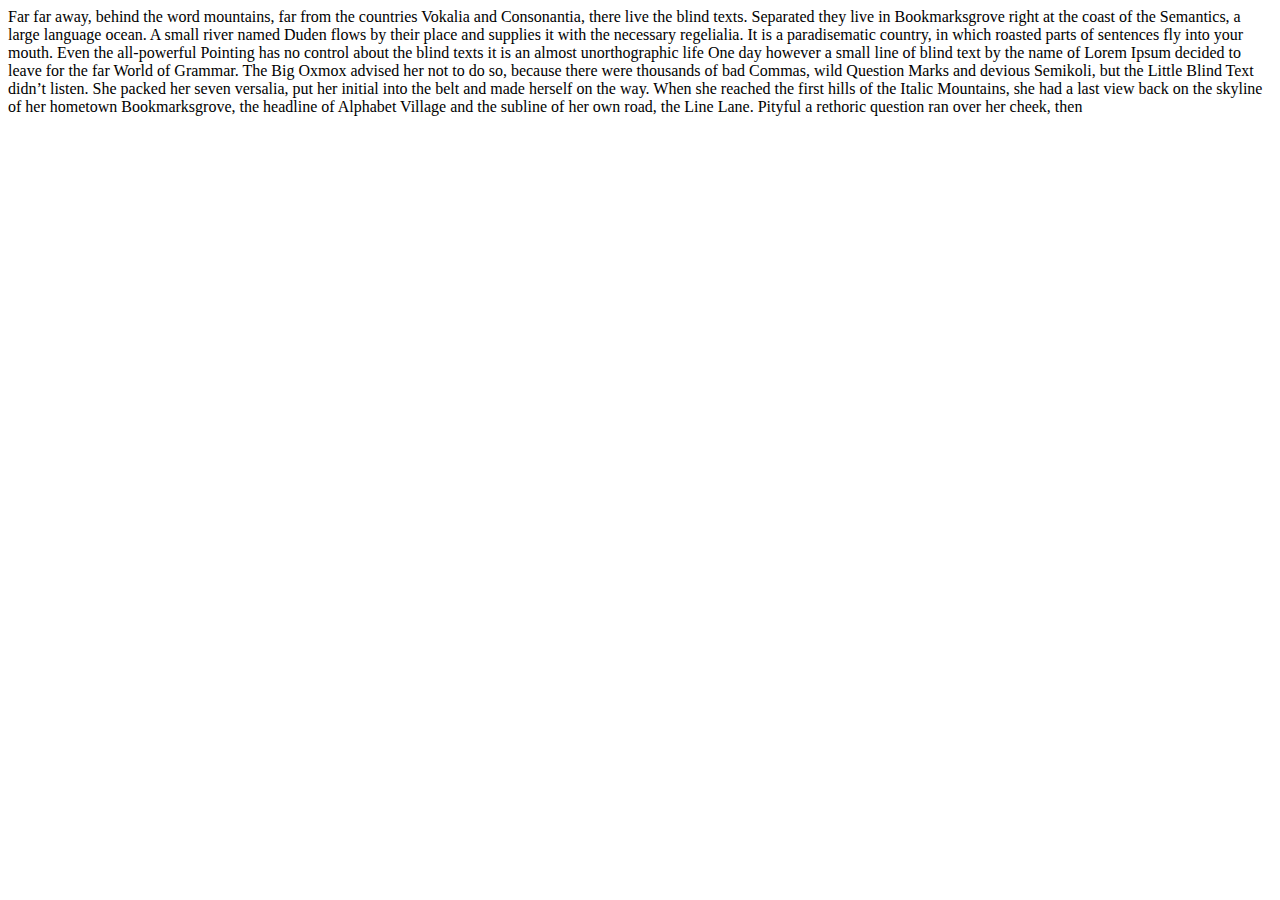
==== Zadania/2. Formatowanie tekstu/index.html @ 4945b3ee "Merge branch 'master' of https://bitbucket.org/wszibwebdev/materialy_19_20" ====
<!DOCTYPE html>
<html lang="en">
<head>
    <meta charset="UTF-8">
    <title>Zadanie 2</title>
</head>
<body>

Far far away, behind the word mountains, far from the countries Vokalia and
Consonantia, there live the blind texts. Separated they live in Bookmarksgrove right
at the coast of the Semantics, a large language ocean. A small river named Duden flows by
their place and supplies it with the necessary regelialia.

It is a paradisematic country, in which roasted parts of sentences fly into your mouth. Even the
all-powerful Pointing has no control about the blind texts it is an almost unorthographic life One day
however a small line of blind text by the name of Lorem Ipsum decided to leave for the far World of Grammar.

The Big Oxmox advised her not to do so, because there were thousands of bad Commas, wild Question Marks
and devious Semikoli, but the Little Blind Text didn’t listen. She packed her seven versalia, put her initial
into the belt and made herself on the way. When she reached the first hills of the Italic Mountains, she
had a last view back on the skyline of her hometown Bookmarksgrove, the headline of Alphabet Village and
the subline of her own road, the Line Lane. Pityful a rethoric question ran over her cheek, then

</body>
</html>
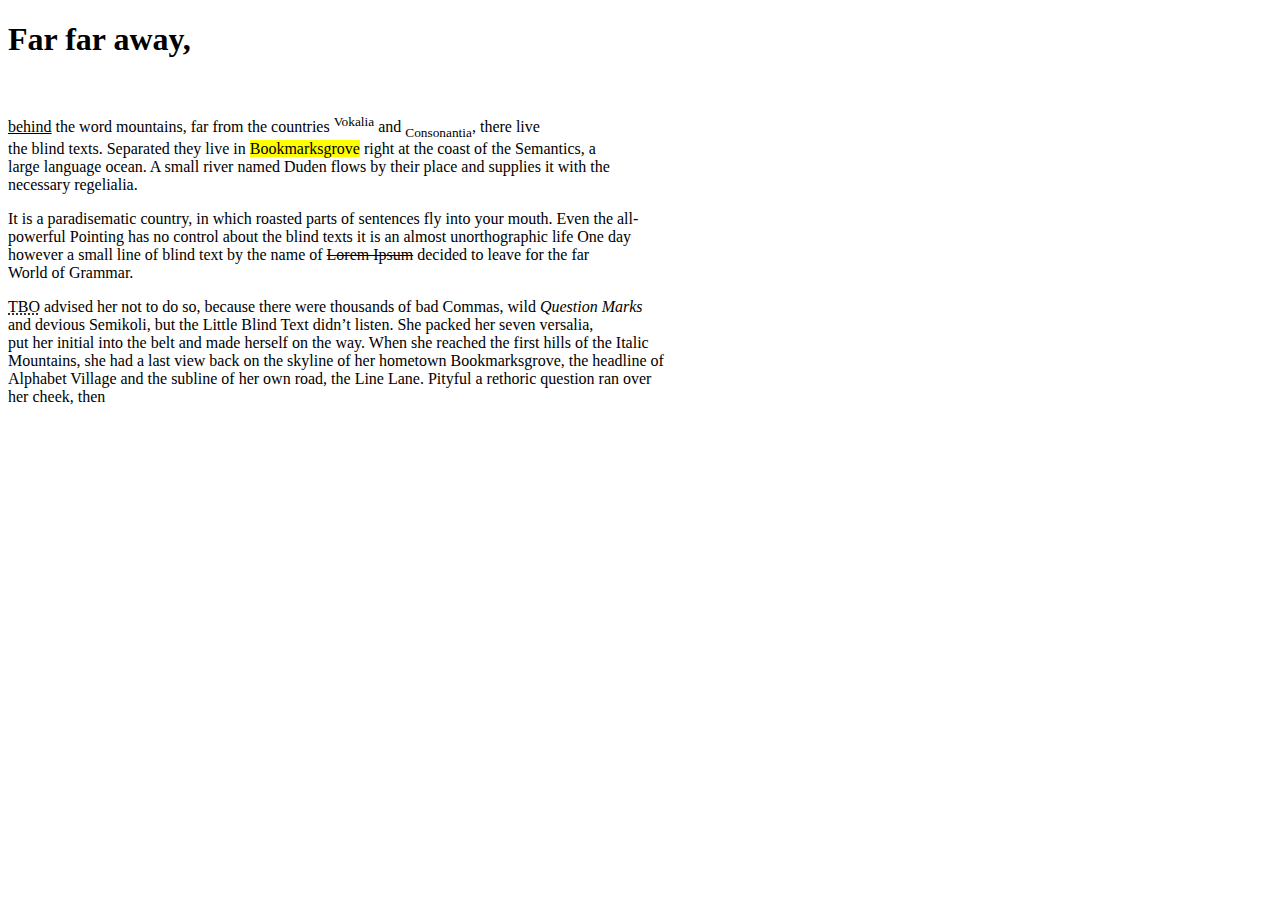
==== commit 1f23e291: "zadanie 2" ====
--- a/Zadania/2. Formatowanie tekstu/index.html
+++ b/Zadania/2. Formatowanie tekstu/index.html
@@ -6,20 +6,21 @@
 </head>
 <body>
 
-Far far away, behind the word mountains, far from the countries Vokalia and
-Consonantia, there live the blind texts. Separated they live in Bookmarksgrove right
-at the coast of the Semantics, a large language ocean. A small river named Duden flows by
-their place and supplies it with the necessary regelialia.
+<h1>Far far away,</h1><br><p> <ins>behind</ins> the word mountains, far from the countries <sup>Vokalia</sup> and
+<sub>Consonantia</sub>, there live <br> the blind texts. Separated they live in <mark>Bookmarksgrove</mark> right
+at the coast of the Semantics, a <br>large language ocean. A small river named Duden flows by
+    their place and supplies it with the <br> necessary regelialia.</p>
 
-It is a paradisematic country, in which roasted parts of sentences fly into your mouth. Even the
-all-powerful Pointing has no control about the blind texts it is an almost unorthographic life One day
-however a small line of blind text by the name of Lorem Ipsum decided to leave for the far World of Grammar.
+<p>It is a paradisematic country, in which roasted parts of sentences fly into your mouth. Even the
+all- <br>powerful Pointing has no control about the blind texts it is an almost unorthographic life One day <br>
+    however a small line of blind text by the name of <del>Lorem Ipsum</del> decided to leave for the far <br> World of Grammar.</p>
 
-The Big Oxmox advised her not to do so, because there were thousands of bad Commas, wild Question Marks
-and devious Semikoli, but the Little Blind Text didn’t listen. She packed her seven versalia, put her initial
-into the belt and made herself on the way. When she reached the first hills of the Italic Mountains, she
-had a last view back on the skyline of her hometown Bookmarksgrove, the headline of Alphabet Village and
-the subline of her own road, the Line Lane. Pityful a rethoric question ran over her cheek, then
+<p><abbr title="The Big Oxmox">TBO</abbr> advised her not to do so, because there were thousands of bad Commas, wild <em>Question Marks</em>
+    <br>
+and devious Semikoli, but the Little Blind Text didn’t listen. She packed her seven versalia, <br>put her initial
+into the belt and made herself on the way. When she reached the first hills of the Italic <br> Mountains, she
+had a last view back on the skyline of her hometown Bookmarksgrove, the headline of <br> Alphabet Village and
+    the subline of her own road, the Line Lane. Pityful a rethoric question ran over <br> her cheek, then</p>
 
 </body>
 </html>